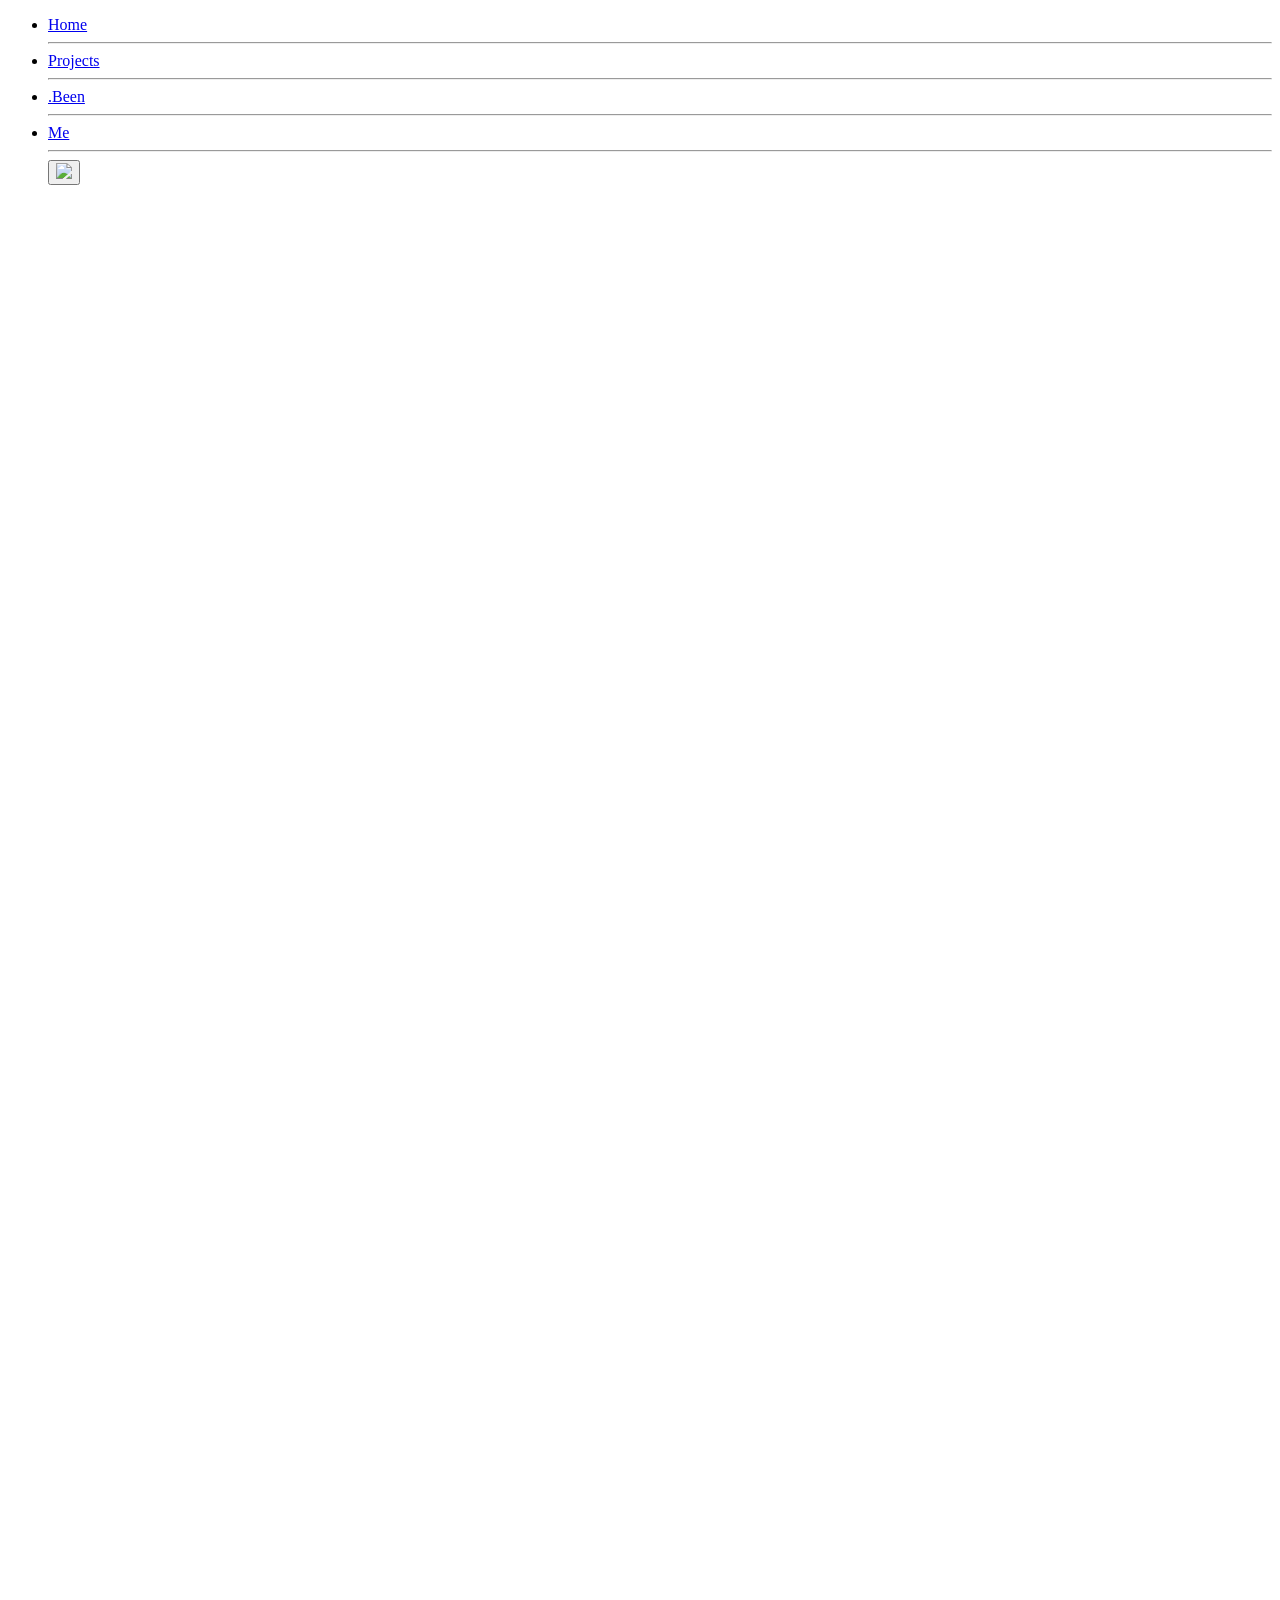
==== pages/been.html @ 1e76df12 "added dots and fixed stroke on been page" ====
<!DOCTYPE html>
<html lang="en">
<head>
    <meta charset="UTF-8">
    <meta name="viewport" content="width=device-width, initial-scale=1.0">
    <link rel="stylesheet" href="/style.css">
    <script type="module" src="../script.js"></script> 
    <title>.Been</title>

    <script>
    if(localStorage.getItem("theme") == "dark"){
        document.documentElement.classList.add('dark')
    }
    </script>
    
</head>

<body class = "relative bg-page-bg text-primary-text z-0 dark:bg-page-bg transition-colors duration-300 overflow-x-hidden min-h-screen flex flex-col  ">
    <div id="navplaceholder"></div>
    <script type="module">  
        import { setupNavbar } from '/navbar.js';
        setupNavbar();
    </script>

 
<div id="been_placeholder" class=" grid grid-cols-1 gap-y-[10%] z-10 pointer-events-none">
    
</div>
    
<div id="been_svg_item" class="been_svg_item w-[1255] h-[5000px] absolute inset-0 flex justify-center pointer-events-none -z-10 -translate-y-12">
<svg class="h-full w-full" viewBox="0 0 1255 5000" fill="none" xmlns="http://www.w3.org/2000/svg">
<path d="M1153.99 37C1153.99 37 493.498 124.22 560.861 303.892C628.225 483.565 1103.05 591.717 946.968 741.735C790.883 891.753 71.2445 1013.86 146.823 1364.48C222.401 1715.11 1078.05 1449.99 1081.7 1856.4C1085.34 2262.81 302.909 2702.43 146.823 2350.07C-9.26298 1997.7 110.145 1961.86 302.909 1966.3C495.673 1970.74 1249.23 2399.9 946.968 2760C946.968 2760 928.488 2807.5 834.988 2854.5C741.488 2901.5 543.488 3014 388.488 3083.5C233.488 3153 295.488 3285.5 330.488 3328.5C365.488 3371.5 703.988 3539.5 718.988 3557.5C733.988 3575.5 842.488 3563 1019.49 3640C1196.49 3717 1183.99 3910 1175.99 3948C1167.99 3986 1195.49 4328 1019.49 4323.5C843.488 4319 359.987 4631.5 330.488 4699C300.988 4766.5 227.488 5030 227.488 5030" stroke="var(--color-strokecolor_line)" stroke-width="90"/>
</svg>

</div>

 

</body>
</html>
---- style.css ----
@import "tailwindcss";


@custom-variant dark (&:where(.dark, .dark *));

@theme {
    /* defining default theme constrains */
    --color-page-bg: oklch(98.2% 0.018 155.826); /* green-50 background */
    --color-primary-text: oklch(13% 0.028 261.692);/* black*/

    --color-card-border: oklch(92.5% 0.084 155.995); /* green 200*/
    --color-card-hover: oklch(96.2% 0.044 156.743); /*green 100*/
    --color-card-background: oklch(97.7% 0.013 236.62); /*sky 50*/
    --color-card-text: oklch(13% 0.028 261.692);

    --color-strokecolor_line:oklch(76.9% 0.188 70.08);
    
    


    --font-pixelify_bold: "Pixelify_Sans",san-serif;
    --font-doto_semibold : "Doto", san-serif;
    --font-bitcountGridDouble_medium: "Bitcount_Grid_Double", san-serif;
    --font-schoolbell: "Schoolbell",san-serif;

}


@layer base{
    .dark{
        --color-page-bg: oklch(21% 0.006 285.885);
        --color-primary-text: oklch(98.5% 0 0); /* white*/

            
        --color-card-border: oklch(92% 0.004 286.32); /* zinc 200*/
        --color-card-hover: oklch(86.285% 0.08163 118.683); /*green 100*/
        --color-card-background: oklab(100% 0 -0.00011);
        --color-card-text: oklch(100% 0.00011 271.152);

        --color-strokecolor_line:oklch(69.6% 0.17 162.48);
        

    }
  
}

@layer components{
    .glow{
        @apply shadow-[0_0_100px_5px_rgba(161,240,194,0.8)] scale-105;
    }
    .dark .dark\:glow{
        @apply shadow-[0_0_20px_rgba(251,191,36,0.8)] scale-105;
    }
}

@view-transition {
  navigation: auto;
}

@font-face {
    font-family: 'Pixelify_Sans';
    src: url(/assets/fonts/Pixelify_Sans/static/PixelifySans-Bold.ttf)format('truetype');
    font-weight: 700;
    font-style: normal;
    font-display: swap;
}

@font-face {
    font-family: "Doto";
    src: url(/assets/fonts/Doto/static/Doto-SemiBold.ttf)format('truetype');
    font-weight: 600;
    font-style: normal;
    font-display: swap;
}


@font-face {
    font-family: "Bitcount_Grid_Double";
    src: url(public\assets\fonts\Bitcount_Grid_Double\static\BitcountGridDouble-Medium.ttf)format('truetype');
    font-weight: 500;
    font-style: normal;
    font-display: swap;
}

@font-face {
    font-family: "Schoolbell";
    src: url(public\assets\fonts\Schoolbell\Schoolbell-Regular.ttf)format("truetype");
    font-weight: 400;
    font-style: normal;
    font-display: swap;
}

.project-drawing{
    opacity: 0;
    transition: opacity 0.25s ease-in-out;
    cursor: pointer;
}


@keyframes blink {
    0%, 20%  {
        opacity: 0;
    }
    40%, 60% ,80%, 100%{
        opacity: 1;
    }
}

.flicker-dot {
    animation: blink 2s infinite ease-in-out;
    filter: blur(5px); 
}


@keyframes scaleAndBlur {
    0%, 10%{
        opacity: 0;
    
        filter: blur(0px);
    }
    20%,30%,40%,50%{
        opacity: 1;
        filter: blur(10px);
    }
    60%{
        filter: blur(0px);
        opacity: 1;
    }
    100%{
        filter: blur(20px);
        opacity: 0;
        fill: transparent;
    }
}



.attentionDot{
    transform-origin: center;
    animation: scaleAndBlur 1s infinite ease-in-out;
    will-change: transform , opacity, filter;
}
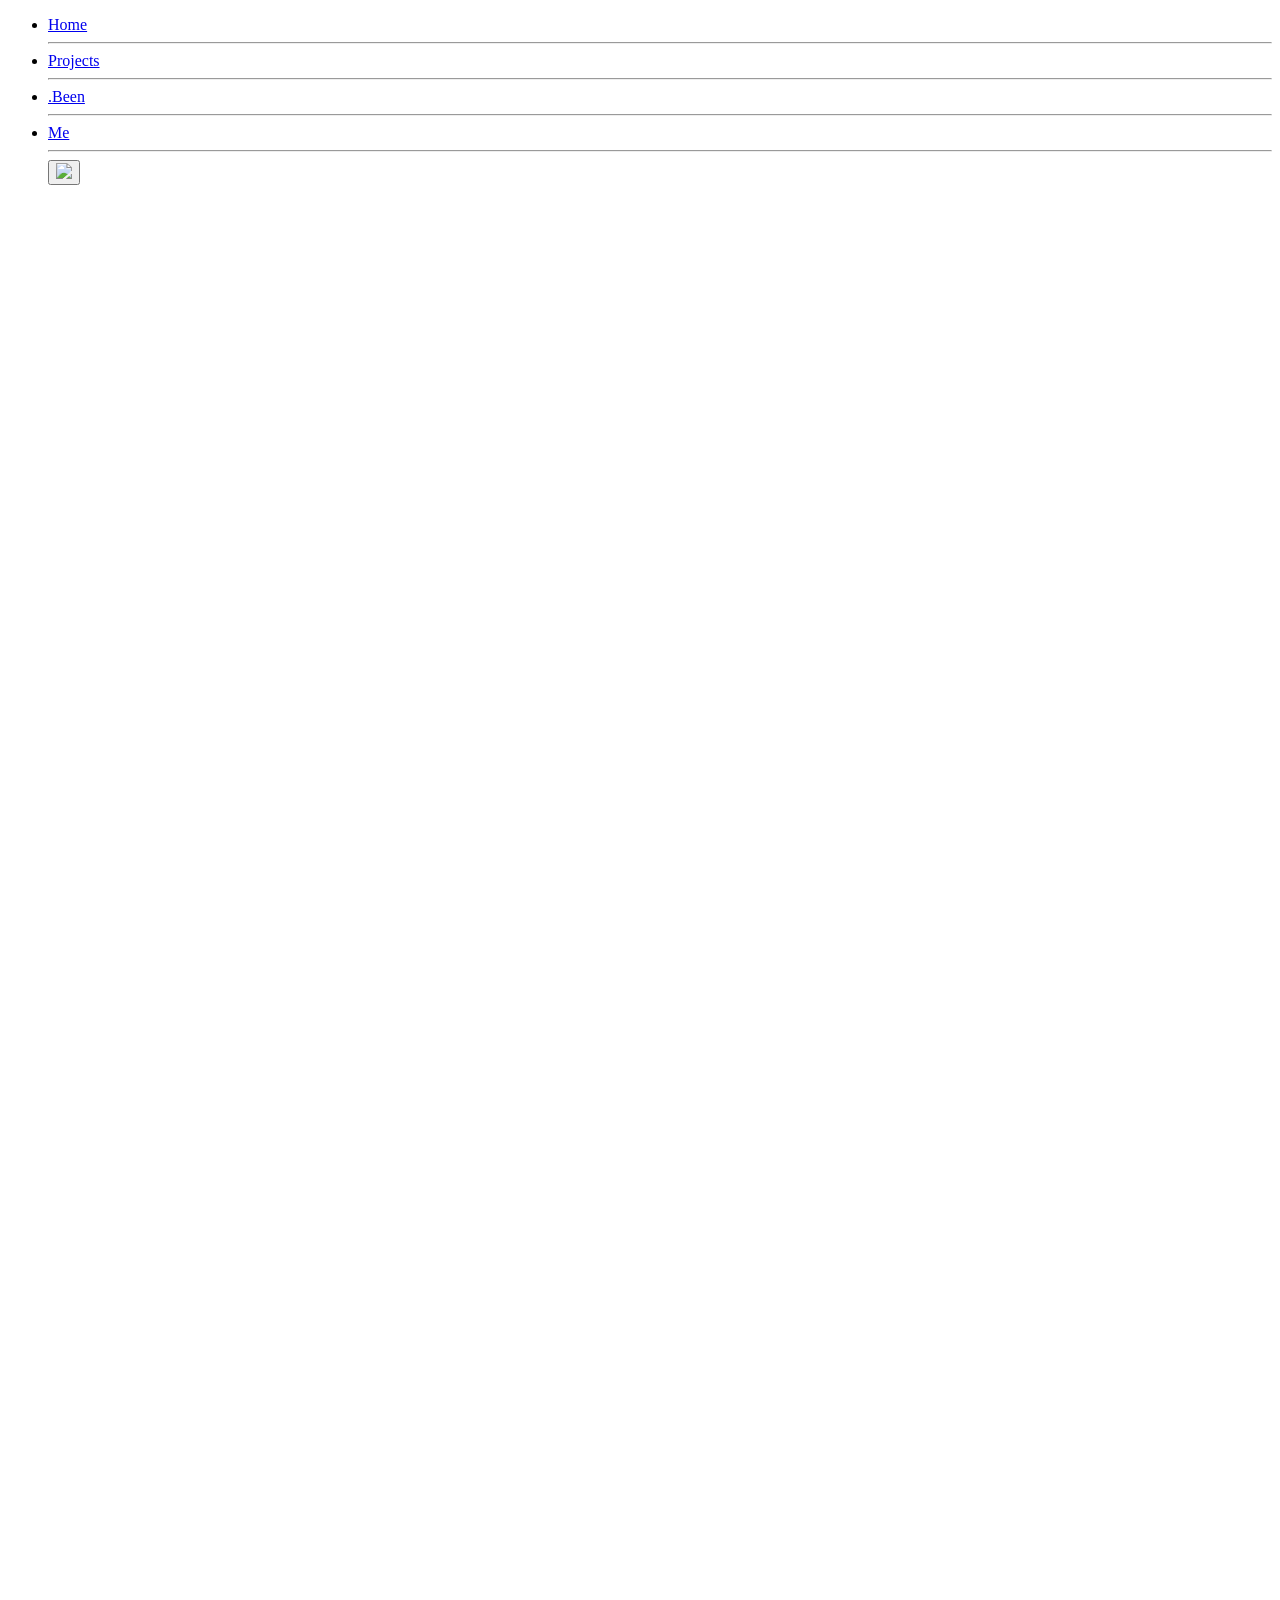
==== commit b3fdfdb1: "worked with gsap on the stroke and circles" ====
--- a/pages/been.html
+++ b/pages/been.html
@@ -27,10 +27,13 @@
     
 </div>
     
-<div id="been_svg_item" class="been_svg_item w-[1255] h-[5000px] absolute inset-0 flex justify-center pointer-events-none -z-10 -translate-y-12">
-<svg class="h-full w-full" viewBox="0 0 1255 5000" fill="none" xmlns="http://www.w3.org/2000/svg">
-<path d="M1153.99 37C1153.99 37 493.498 124.22 560.861 303.892C628.225 483.565 1103.05 591.717 946.968 741.735C790.883 891.753 71.2445 1013.86 146.823 1364.48C222.401 1715.11 1078.05 1449.99 1081.7 1856.4C1085.34 2262.81 302.909 2702.43 146.823 2350.07C-9.26298 1997.7 110.145 1961.86 302.909 1966.3C495.673 1970.74 1249.23 2399.9 946.968 2760C946.968 2760 928.488 2807.5 834.988 2854.5C741.488 2901.5 543.488 3014 388.488 3083.5C233.488 3153 295.488 3285.5 330.488 3328.5C365.488 3371.5 703.988 3539.5 718.988 3557.5C733.988 3575.5 842.488 3563 1019.49 3640C1196.49 3717 1183.99 3910 1175.99 3948C1167.99 3986 1195.49 4328 1019.49 4323.5C843.488 4319 359.987 4631.5 330.488 4699C300.988 4766.5 227.488 5030 227.488 5030" stroke="var(--color-strokecolor_line)" stroke-width="90"/>
+<div id="been_svg_item" class="been_svg_item w-[1187] h-[5000px] absolute inset-0 flex justify-center pointer-events-none -z-10 -translate-y-12">
+<svg class="h-full w-full" viewBox="0 0 1187 5000" fill="none" xmlns="http://www.w3.org/2000/svg">
+<path d="M1152.25 -76C1152.25 -76 427.259 124.22 494.622 303.892C561.985 483.565 1036.82 591.717 880.729 741.735C724.643 891.753 5.00534 1013.86 80.5838 1364.48C156.162 1715.11 1011.81 1449.99 1015.46 1856.4C1019.1 2262.81 301.749 1971.5 135.249 2291C-31.2514 2610.5 270.249 2575.5 402.249 2575.5C534.249 2575.5 656.248 2495.5 768.748 2509.5C881.248 2523.5 881.248 2676.5 881.248 2676.5C881.248 2676.5 862.248 2807.5 768.748 2854.5C675.248 2901.5 477.248 3014 322.248 3083.5C167.248 3153 229.248 3285.5 264.248 3328.5C299.248 3371.5 385.748 3494.5 652.748 3557.5C919.748 3620.5 798.249 3603 953.248 3640C1108.25 3677 1117.75 3910 1109.75 3948C1101.75 3986 1118.75 4089 953.248 4323.5C787.749 4558 367.248 4417 264.248 4699C161.248 4981 161.248 5030 161.248 5030" stroke="var(--color-strokecolor_line)" stroke-width="100"/>
 </svg>
+
+
+
 
 </div>
 
--- a/style.css
+++ b/style.css
@@ -123,7 +123,7 @@
         filter: blur(10px);
     }
     60%{
-        filter: blur(0px);
+        filter: blur(15px);
         opacity: 1;
     }
     100%{
@@ -137,6 +137,6 @@
 
 .attentionDot{
     transform-origin: center;
-    animation: scaleAndBlur 1s infinite ease-in-out;
+    animation: none 1s infinite ease-in-out;
     will-change: transform , opacity, filter;
 }
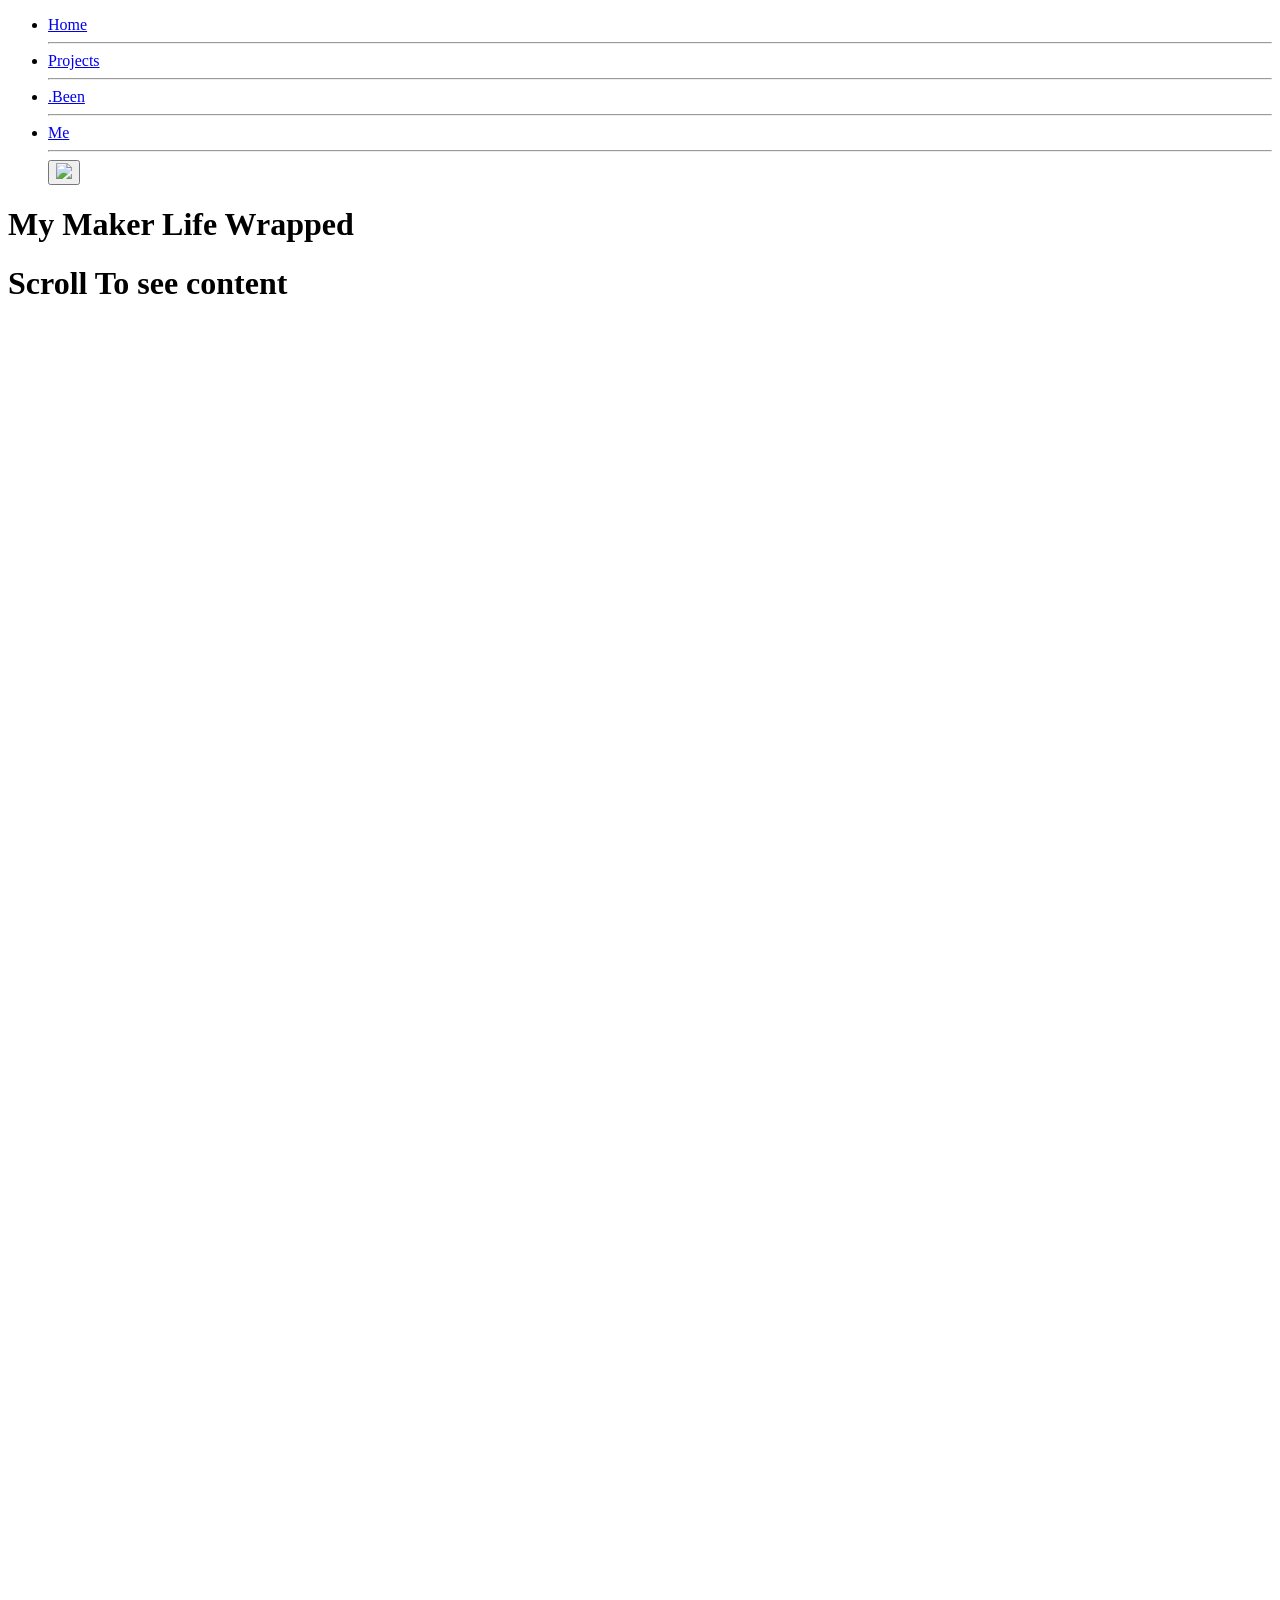
==== commit e6716810: "fixed card appearing on scroll" ====
--- a/pages/been.html
+++ b/pages/been.html
@@ -22,18 +22,19 @@
         setupNavbar();
     </script>
 
- 
-<div id="been_placeholder" class=" grid grid-cols-1 gap-y-[10%] z-10 pointer-events-none">
+    <div class=" p-8 h-screen relative">
+        <h1 class="hero_text relative text-4xl md:text-6xl lg:text-7xl font-pixelify_bold left-1/5 top-1/5">My Maker Life Wrapped</h1>
+        <h1 class="second_text font-pixelify_bold text-3xl md:text-4xl lg:text-5xl absolute bottom-[25%]">Scroll To see content </h1>
+    </div>
+
+<div id="been_placeholder" class="relative grid grid-cols-1 gap-y-[10%] z-10 pointer-events-none p-2.5">
     
 </div>
     
 <div id="been_svg_item" class="been_svg_item w-[1187] h-[5000px] absolute inset-0 flex justify-center pointer-events-none -z-10 -translate-y-12">
 <svg class="h-full w-full" viewBox="0 0 1187 5000" fill="none" xmlns="http://www.w3.org/2000/svg">
-<path d="M1152.25 -76C1152.25 -76 427.259 124.22 494.622 303.892C561.985 483.565 1036.82 591.717 880.729 741.735C724.643 891.753 5.00534 1013.86 80.5838 1364.48C156.162 1715.11 1011.81 1449.99 1015.46 1856.4C1019.1 2262.81 301.749 1971.5 135.249 2291C-31.2514 2610.5 270.249 2575.5 402.249 2575.5C534.249 2575.5 656.248 2495.5 768.748 2509.5C881.248 2523.5 881.248 2676.5 881.248 2676.5C881.248 2676.5 862.248 2807.5 768.748 2854.5C675.248 2901.5 477.248 3014 322.248 3083.5C167.248 3153 229.248 3285.5 264.248 3328.5C299.248 3371.5 385.748 3494.5 652.748 3557.5C919.748 3620.5 798.249 3603 953.248 3640C1108.25 3677 1117.75 3910 1109.75 3948C1101.75 3986 1118.75 4089 953.248 4323.5C787.749 4558 367.248 4417 264.248 4699C161.248 4981 161.248 5030 161.248 5030" stroke="var(--color-strokecolor_line)" stroke-width="100"/>
+<path d="M1152.25 -76C1152.25 -76 427.259 124.22 494.622 303.892C561.985 483.565 1036.82 591.717 880.729 741.735C724.643 891.753 5.00534 1013.86 80.5838 1364.48C156.162 1715.11 1011.81 1449.99 1015.46 1856.4C1019.1 2262.81 301.749 1971.5 135.249 2291C-31.2514 2610.5 270.249 2575.5 402.249 2575.5C534.249 2575.5 656.248 2495.5 768.748 2509.5C881.248 2523.5 881.248 2676.5 881.248 2676.5C881.248 2676.5 862.248 2807.5 768.748 2854.5C675.248 2901.5 477.248 3014 322.248 3083.5C167.248 3153 229.248 3285.5 264.248 3328.5C299.248 3371.5 385.748 3494.5 652.748 3557.5C919.748 3620.5 798.249 3603 953.248 3640C1108.25 3677 1117.75 3910 1109.75 3948C1101.75 3986 1118.75 4089 953.248 4323.5C787.749 4558 367.248 4417 264.248 4699C161.248 4981 161.248 5030 161.248 5030" stroke="var(--color-strokecolor_line)" stroke-width="130"/>
 </svg>
-
-
-
 
 </div>
 
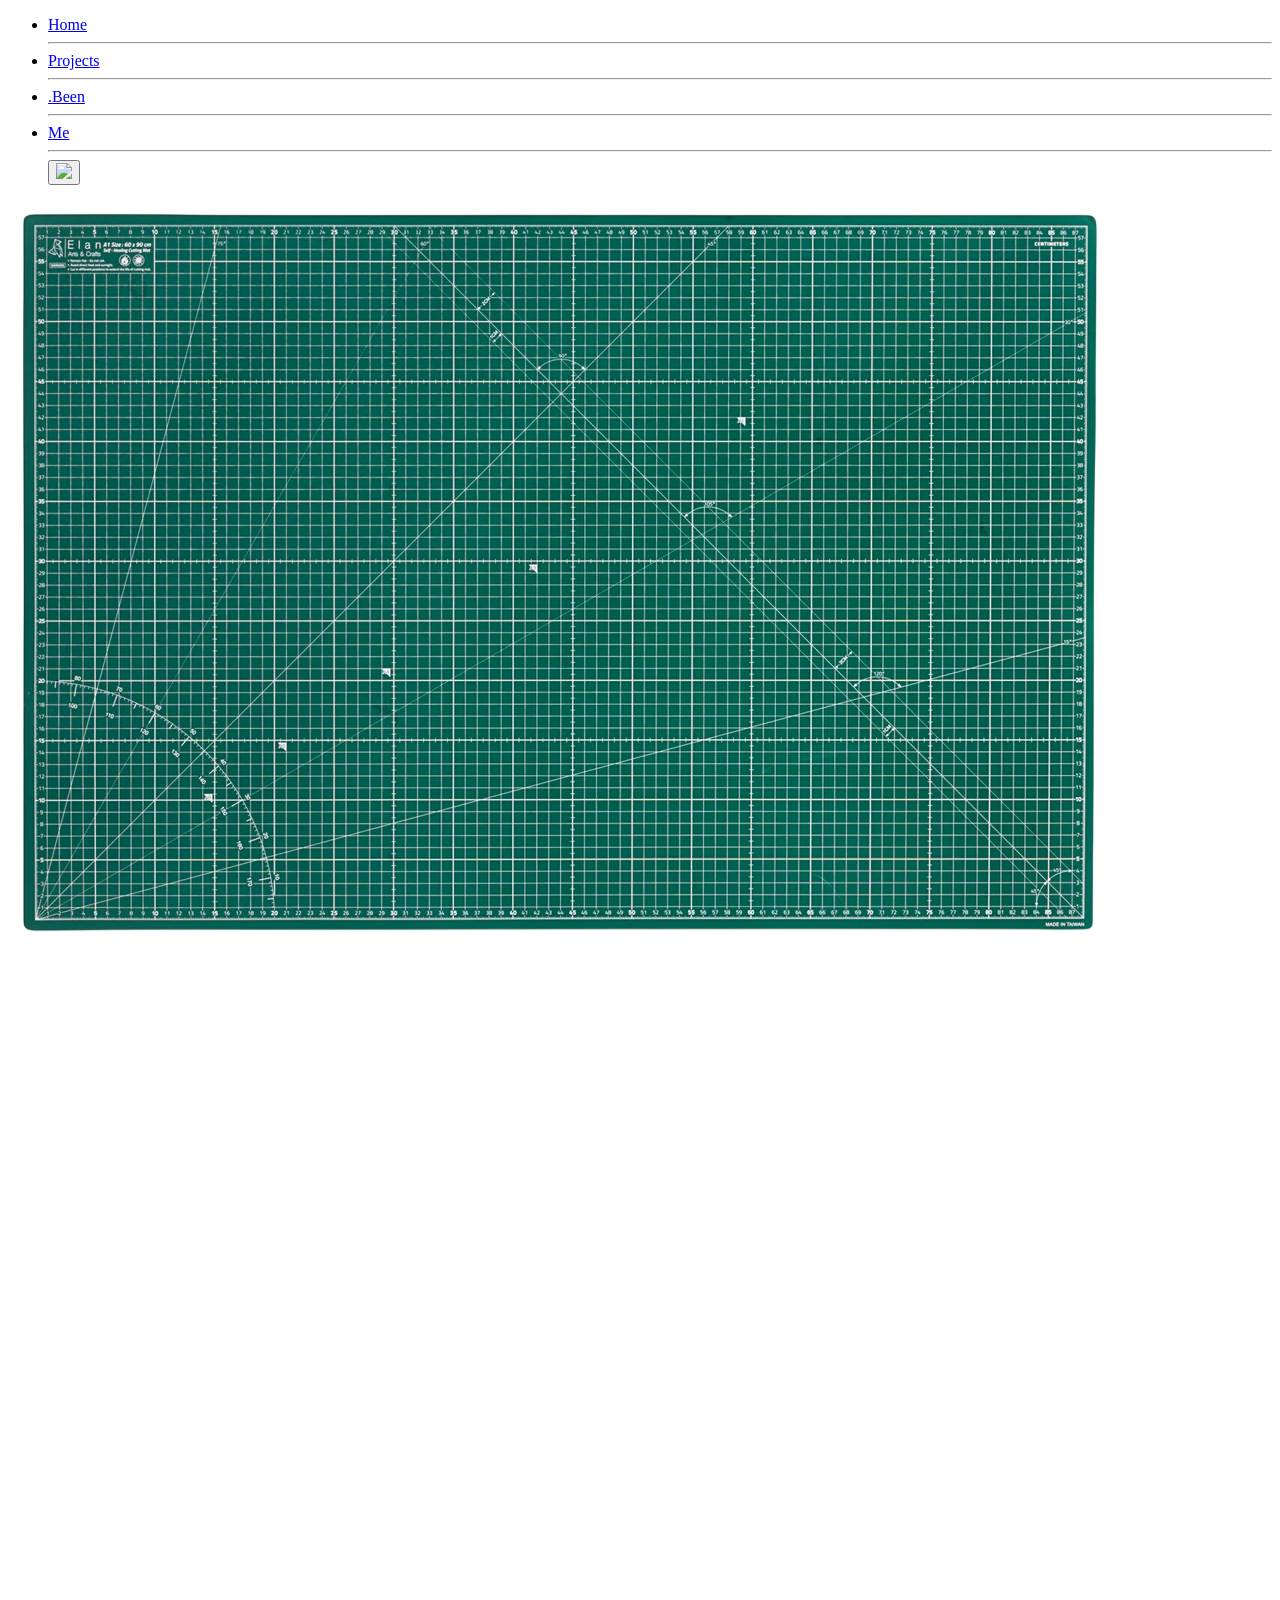
==== commit 29b8920c: "Worked on themes of the been page" ====
--- a/pages/been.html
+++ b/pages/been.html
@@ -22,9 +22,10 @@
         setupNavbar();
     </script>
 
-    <div class=" p-8 h-screen relative">
-        <h1 class="hero_text relative text-4xl md:text-6xl lg:text-7xl font-pixelify_bold left-1/5 top-1/5">My Maker Life Wrapped</h1>
-        <h1 class="second_text font-pixelify_bold text-3xl md:text-4xl lg:text-5xl absolute bottom-[25%]">Scroll To see content </h1>
+    <div class="h-screen relative flex justify-center pointer-events-none">
+        <img src="/public/assets/images/mat.png" class="absolute w-[80%] h-[80%] z--20 rotate-1 ">
+        <h1 class="hero_text relative p-8 text-4xl md:text-6xl lg:text-7xl font-pixelify_bold text-center top-1/4 text-white">My Maker Life Wrapped</h1>
+        <h1 class="second_text p-8 font-pixelify_bold text-3xl md:text-4xl lg:text-5xl absolute bottom-[25%] left-8 bg-green-200 rounded-2xl text-black">Scroll To see content </h1>
     </div>
 
 <div id="been_placeholder" class="relative grid grid-cols-1 gap-y-[10%] z-10 pointer-events-none p-2.5">
--- a/style.css
+++ b/style.css
@@ -7,16 +7,16 @@
     /* defining default theme constrains */
     --color-page-bg: oklch(98.2% 0.018 155.826); /* green-50 background */
     --color-primary-text: oklch(13% 0.028 261.692);/* black*/
-
+    
+            /* for search  */
     --color-card-border: oklch(92.5% 0.084 155.995); /* green 200*/
     --color-card-hover: oklch(96.2% 0.044 156.743); /*green 100*/
     --color-card-background: oklch(97.7% 0.013 236.62); /*sky 50*/
     --color-card-text: oklch(13% 0.028 261.692);
 
-    --color-strokecolor_line:oklch(76.9% 0.188 70.08);
+    --color-strokecolor_line:oklch(79.2% 0.209 151.711);
     
-    
-
+    --color-been_card_background:oklch(90.5% 0.093 164.15);
 
     --font-pixelify_bold: "Pixelify_Sans",san-serif;
     --font-doto_semibold : "Doto", san-serif;
@@ -31,15 +31,15 @@
         --color-page-bg: oklch(21% 0.006 285.885);
         --color-primary-text: oklch(98.5% 0 0); /* white*/
 
-            
+            /* for search  */
         --color-card-border: oklch(92% 0.004 286.32); /* zinc 200*/
         --color-card-hover: oklch(86.285% 0.08163 118.683); /*green 100*/
         --color-card-background: oklab(100% 0 -0.00011);
         --color-card-text: oklch(100% 0.00011 271.152);
 
-        --color-strokecolor_line:oklch(69.6% 0.17 162.48);
-        
 
+        --color-strokecolor_line:oklch(83.7% 0.128 66.29);
+         --color-been_card_background:oklch(92.4% 0.12 95.746);
     }
   
 }
@@ -50,6 +50,14 @@
     }
     .dark .dark\:glow{
         @apply shadow-[0_0_20px_rgba(251,191,36,0.8)] scale-105;
+    }
+    
+    .glowXl{
+        @apply shadow-[0_0_200px_5px_rgba(57,57,57,0.8)];
+    }
+
+    .dark .glowXl{
+        @apply shadow-[0_0_40px_5px_rgba(221,238,226,0.8)];
     }
 }
 
@@ -97,6 +105,17 @@
 }
 
 
+.been_svg_item path {
+  visibility: hidden;
+}
+
+.hero_text{
+    visibility: hidden;
+}
+
+.second_text{
+    visibility: hidden;
+}
 @keyframes blink {
     0%, 20%  {
         opacity: 0;
@@ -107,7 +126,7 @@
 }
 
 .flicker-dot {
-    animation: blink 2s infinite ease-in-out;
+    animation: blink 1.5s infinite ease-in-out;
     filter: blur(5px); 
 }
 
@@ -122,7 +141,7 @@
         opacity: 1;
         filter: blur(10px);
     }
-    60%{
+    60%, 80%,90%{
         filter: blur(15px);
         opacity: 1;
     }
@@ -139,4 +158,15 @@
     transform-origin: center;
     animation: none 1s infinite ease-in-out;
     will-change: transform , opacity, filter;
+}
+
+.word3{
+    color: oklch(76.5% 0.177 163.223);
+    font-style: italic;
+    padding-left: 4px;
+    padding-right: 8px;
+
+    :where(.dark) &{
+        color: oklch(76.9% 0.188 70.08);
+    }
 }
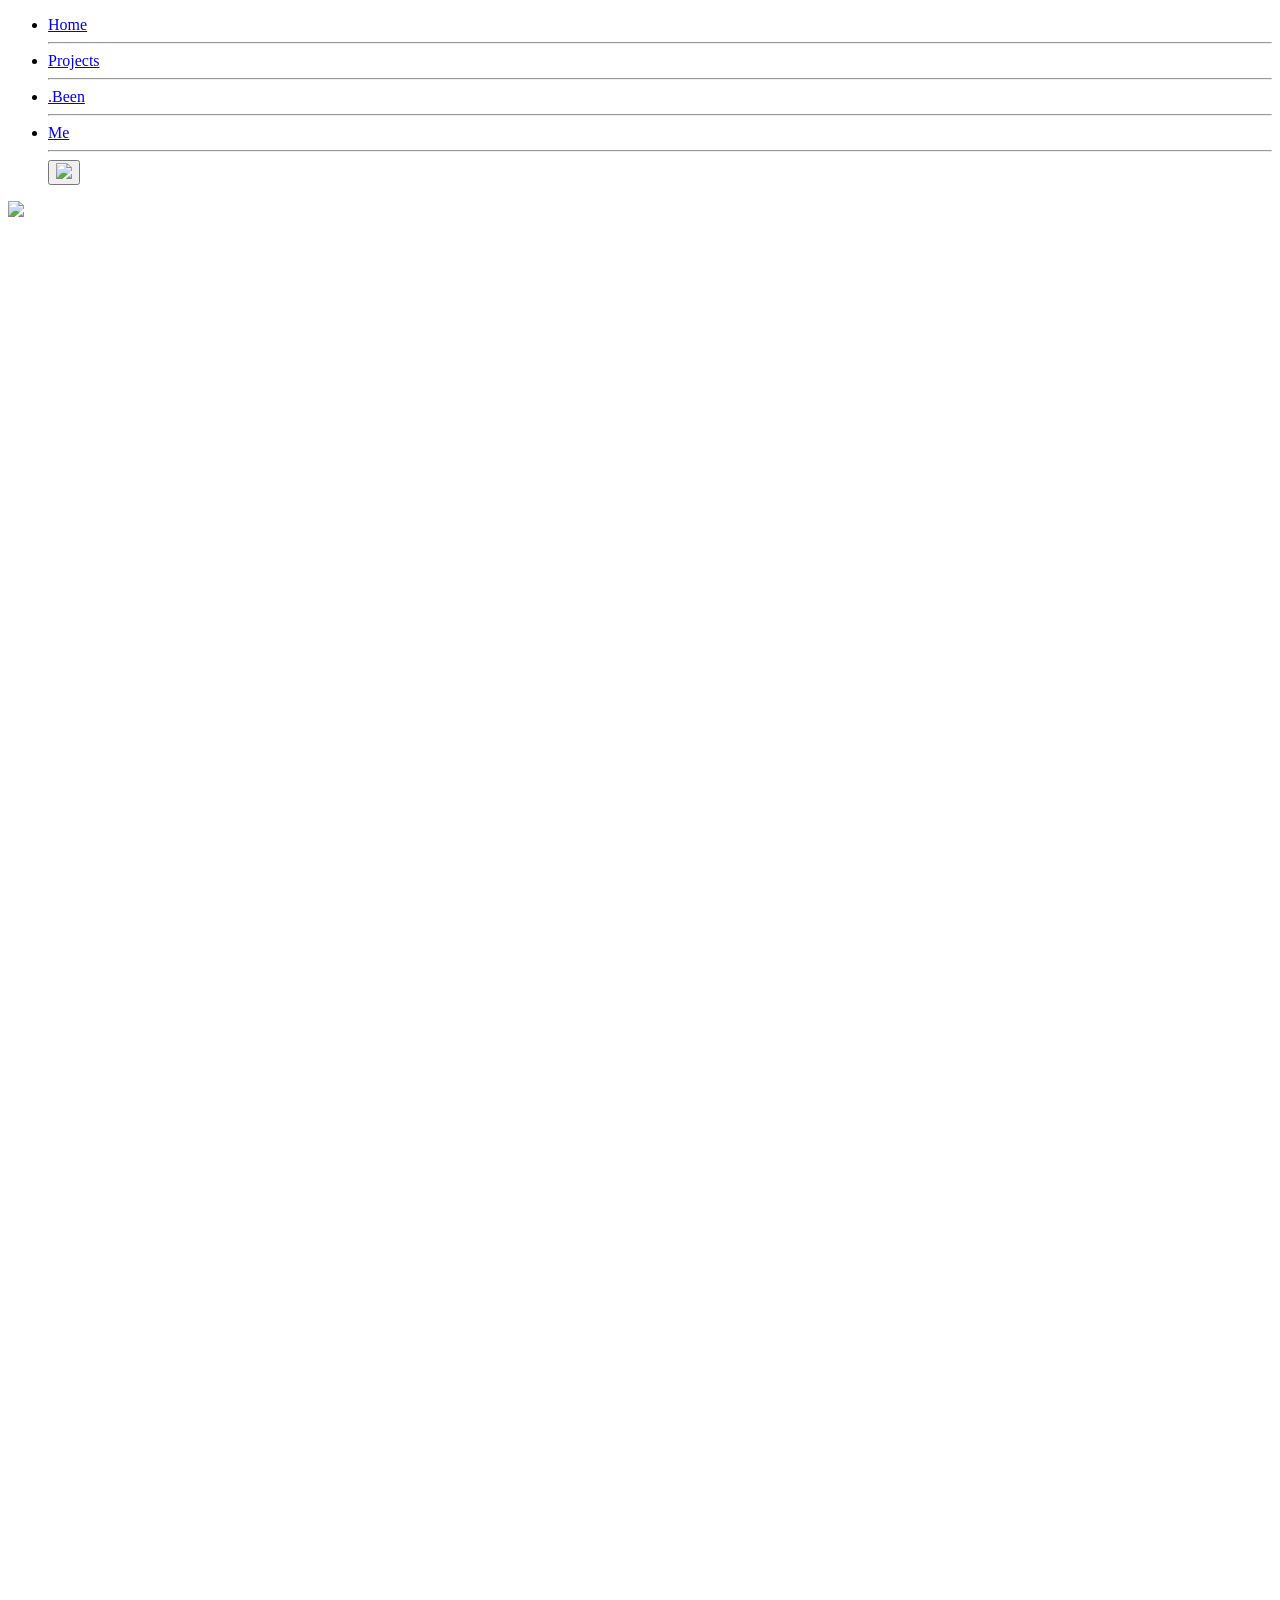
==== commit 3cc9347b: "Fixed been page - added content and fixed pointer events" ====
--- a/pages/been.html
+++ b/pages/been.html
@@ -23,23 +23,21 @@
     </script>
 
     <div class="h-screen relative flex justify-center pointer-events-none">
-        <img src="/public/assets/images/mat.png" class="absolute w-[80%] h-[80%] z--20 rotate-1 ">
-        <h1 class="hero_text relative p-8 text-4xl md:text-6xl lg:text-7xl font-pixelify_bold text-center top-1/4 text-white">My Maker Life Wrapped</h1>
-        <h1 class="second_text p-8 font-pixelify_bold text-3xl md:text-4xl lg:text-5xl absolute bottom-[25%] left-8 bg-green-200 rounded-2xl text-black">Scroll To see content </h1>
+        <img src="/assets/images/mat.webp" class="absolute w-[80%] lg:h-[80%] md:h-[80%] 50% z--20 rotate-1 ">
+        <h1 class="hero_text relative p-8 text-3xl md:text-6xl lg:text-7xl font-pixelify_bold text-center md:top-1/4 top-2 text-white">My Maker Life Wrapped</h1>
+        <h1 class="second_text hidden md:block p-8 font-pixelify_bold text-3xl md:text-4xl lg:text-5xl absolute bottom-[25%] left-8 bg-green-200 rounded-2xl text-black">Scroll To see content </h1>
     </div>
 
-<div id="been_placeholder" class="relative grid grid-cols-1 gap-y-[10%] z-10 pointer-events-none p-2.5">
+<div id="been_placeholder" class="relative grid grid-cols-1 gap-y-[10%] z-10  p-2.5">
     
 </div>
     
-<div id="been_svg_item" class="been_svg_item w-[1187] h-[5000px] absolute inset-0 flex justify-center pointer-events-none -z-10 -translate-y-12">
-<svg class="h-full w-full" viewBox="0 0 1187 5000" fill="none" xmlns="http://www.w3.org/2000/svg">
+<div id="been_svg_item" class="been_svg_item top-[20%] left-0 right-0 absolute md:inset-0 md:h-[5000px]  flex justify-center pointer-events-none -z-10 md:-translate-y-12">
+<svg class="h-auto w-full max-w-[1187px]" viewBox="0 0 1187 5000" fill="none" xmlns="http://www.w3.org/2000/svg">
 <path d="M1152.25 -76C1152.25 -76 427.259 124.22 494.622 303.892C561.985 483.565 1036.82 591.717 880.729 741.735C724.643 891.753 5.00534 1013.86 80.5838 1364.48C156.162 1715.11 1011.81 1449.99 1015.46 1856.4C1019.1 2262.81 301.749 1971.5 135.249 2291C-31.2514 2610.5 270.249 2575.5 402.249 2575.5C534.249 2575.5 656.248 2495.5 768.748 2509.5C881.248 2523.5 881.248 2676.5 881.248 2676.5C881.248 2676.5 862.248 2807.5 768.748 2854.5C675.248 2901.5 477.248 3014 322.248 3083.5C167.248 3153 229.248 3285.5 264.248 3328.5C299.248 3371.5 385.748 3494.5 652.748 3557.5C919.748 3620.5 798.249 3603 953.248 3640C1108.25 3677 1117.75 3910 1109.75 3948C1101.75 3986 1118.75 4089 953.248 4323.5C787.749 4558 367.248 4417 264.248 4699C161.248 4981 161.248 5030 161.248 5030" stroke="var(--color-strokecolor_line)" stroke-width="130"/>
 </svg>
 
 </div>
 
- 
-
 </body>
 </html>
--- a/style.css
+++ b/style.css
@@ -14,14 +14,17 @@
     --color-card-background: oklch(97.7% 0.013 236.62); /*sky 50*/
     --color-card-text: oklch(13% 0.028 261.692);
 
+ /* been page */
     --color-strokecolor_line:oklch(79.2% 0.209 151.711);
-    
-    --color-been_card_background:oklch(90.5% 0.093 164.15);
+    --color-been_card_background:rgba(255, 200, 100, 0.08);
+    --color-been_border_card:rgba(255,165,0,0.3);
+    --color-been_text_card: black;
 
     --font-pixelify_bold: "Pixelify_Sans",san-serif;
     --font-doto_semibold : "Doto", san-serif;
     --font-bitcountGridDouble_medium: "Bitcount_Grid_Double", san-serif;
     --font-schoolbell: "Schoolbell",san-serif;
+
 
 }
 
@@ -38,8 +41,11 @@
         --color-card-text: oklch(100% 0.00011 271.152);
 
 
-        --color-strokecolor_line:oklch(83.7% 0.128 66.29);
-         --color-been_card_background:oklch(92.4% 0.12 95.746);
+        --color-strokecolor_line:oklch(72% 0.18 66.29);
+
+        --color-been_card_background:rgba(51, 51, 51, 0.08);
+        --color-been_border_card:1px solid rgba(255, 165, 0, 0.2);
+        --color-been_text_card: oklch(95.3% 0.051 180.801);
     }
   
 }
@@ -53,11 +59,15 @@
     }
     
     .glowXl{
+        backdrop-filter: blur(12px);
         @apply shadow-[0_0_200px_5px_rgba(57,57,57,0.8)];
+       
     }
 
     .dark .glowXl{
-        @apply shadow-[0_0_40px_5px_rgba(221,238,226,0.8)];
+         backdrop-filter: blur(12px);
+        @apply shadow-[0_0_30px_rgba(81,75,78,0.8)];
+        
     }
 }
 
